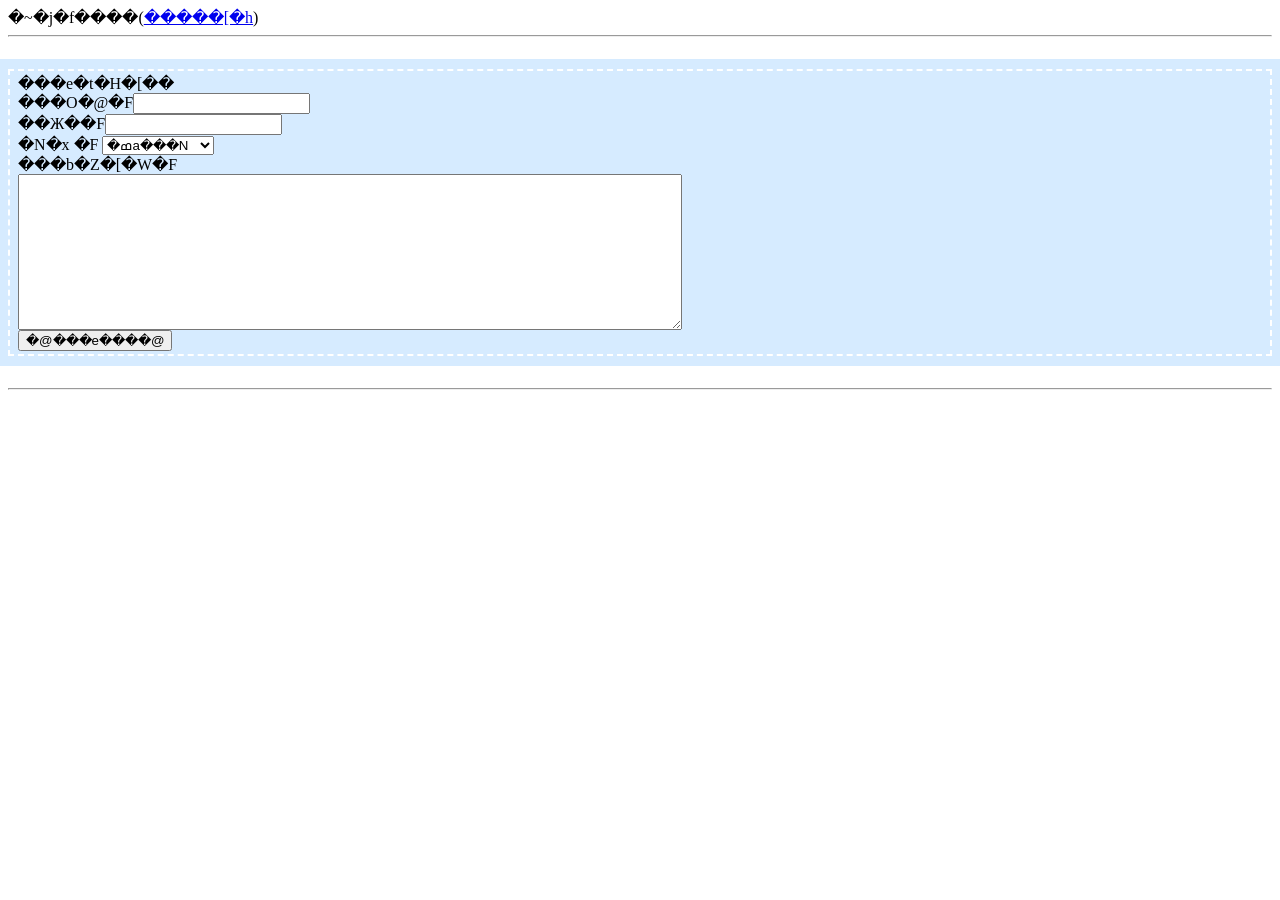
==== htmlfile/test.html @ bef6cf66 "投稿フォームです" ====
<html>
<head>
<title>�~�j�f����</title>
</head>
<link rel="stylesheet" href="test.css">
<body>
�~�j�f����(<a href="bbs.php">�����[�h</a>)<hr>
<form method="post" action="bbs.php">
<input type="hidden" name="mode" value="write">
<div class="box14">
    <p>
���e�t�H�[��<br>
���O�@�F<input type="text" name="name" size="20"><br>
��Ж��F<input type="text" name="name" size="20"><br>
<form>                
        �N�x  �F  <select name="�N�x">
        <option value="1">����20�N</option>
        <option value="2">����21�N</option>
        <option value="3">����23�N</option>
        <option value="4">����24�N</option>
        <option value="5">����25�N</option>
        <option value="6">����26�N</option>
        <option value="7">����27�N</option>
        <option value="8">����28�N</option>
        <option value="9">����29�N</option>
        <option value="10">����30�N</option>
        <option value="11">����31�N</option>
        <option value="12" selected>�ߘa���N</option>
        </select>
    </form>
���b�Z�[�W�F<br>
<textarea name="message" rows="10" cols="80"></textarea><br>
<input type="submit" value="�@���e����@">
</form>
</p>
</div>
<hr>
</body>
</html>
---- htmlfile/test.css ----
.box17{
    margin:2em 0;
    position: relative;
    padding: 0.5em 1.5em;
    border-top: solid 2px black;
    border-bottom: solid 2px black;
}
.box17:before, .box17:after{
    content: '';
    position: absolute;
    top: -10px;
    width: 2px;
    height: -webkit-calc(100% + 20px);
    height: calc(100% + 20px);
    background-color: black;
}
.box17:before {left: 10px;}
.box17:after {right: 10px;}
.box17 p {
    margin: 0; 
    padding: 0;
}
.box14{
    padding: 0.2em 0.5em;
    margin: 2em 0;
    background: #d6ebff;
    box-shadow: 0px 0px 0px 10px #d6ebff;
    border: dashed 2px white;
}
.box14 p {
    margin: 0; 
    padding: 0;
}
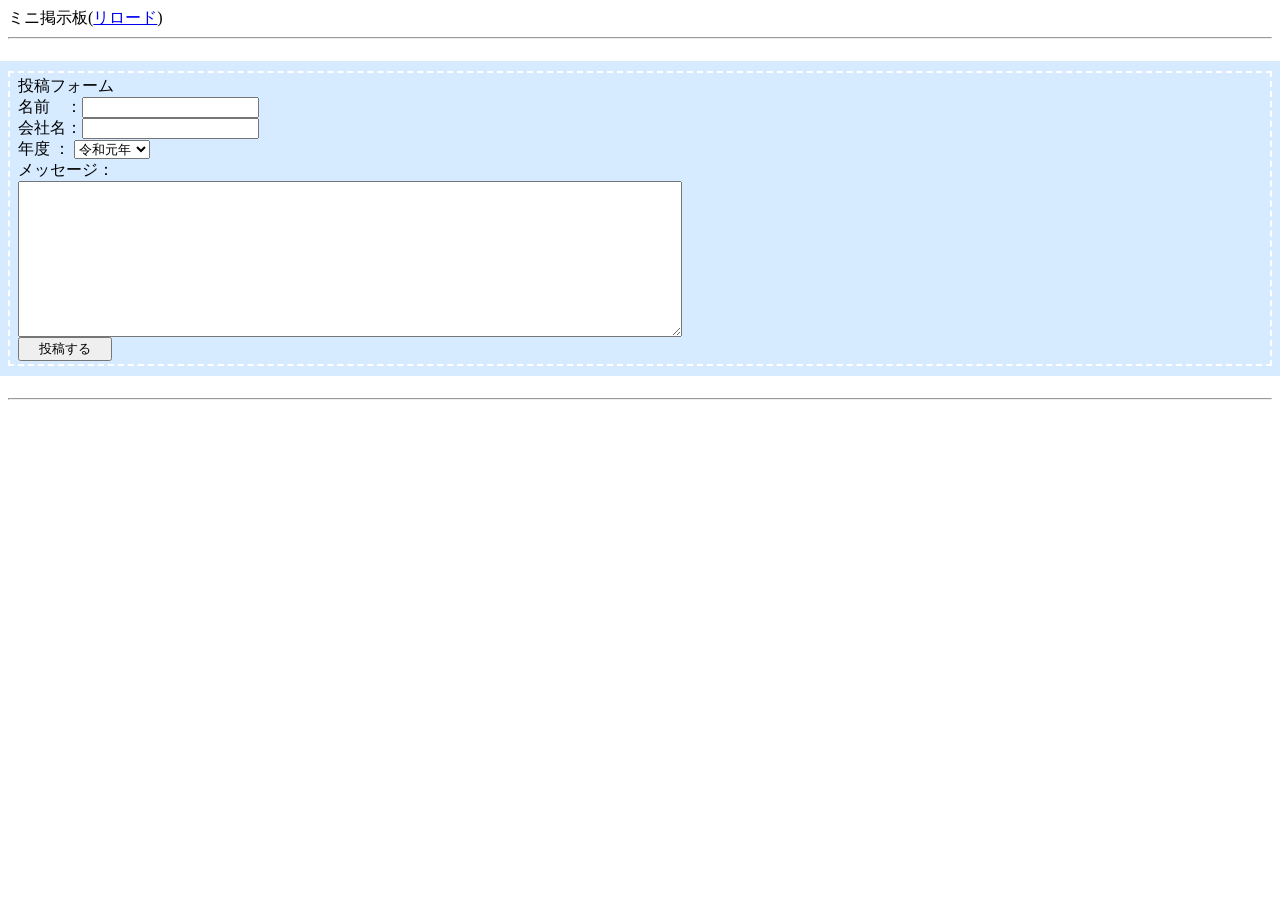
==== commit 1d7852f2: "utf-8変更版です" ====
--- a/htmlfile/test.html
+++ b/htmlfile/test.html
@@ -1,36 +1,37 @@
 <html>
 <head>
-<title>�~�j�f����</title>
+    <meta charset="utf-8">
+<title>ミニ掲示板</title>
 </head>
 <link rel="stylesheet" href="test.css">
 <body>
-�~�j�f����(<a href="bbs.php">�����[�h</a>)<hr>
+ミニ掲示板(<a href="bbs.php">リロード</a>)<hr>
 <form method="post" action="bbs.php">
 <input type="hidden" name="mode" value="write">
 <div class="box14">
     <p>
-���e�t�H�[��<br>
-���O�@�F<input type="text" name="name" size="20"><br>
-��Ж��F<input type="text" name="name" size="20"><br>
+投稿フォーム<br>
+名前　：<input type="text" name="name" size="20"><br>
+会社名：<input type="text" name="name" size="20"><br>
 <form>                
-        �N�x  �F  <select name="�N�x">
-        <option value="1">����20�N</option>
-        <option value="2">����21�N</option>
-        <option value="3">����23�N</option>
-        <option value="4">����24�N</option>
-        <option value="5">����25�N</option>
-        <option value="6">����26�N</option>
-        <option value="7">����27�N</option>
-        <option value="8">����28�N</option>
-        <option value="9">����29�N</option>
-        <option value="10">����30�N</option>
-        <option value="11">����31�N</option>
-        <option value="12" selected>�ߘa���N</option>
+        年度  ：  <select name="年度">
+        <option value="1">平成20年</option>
+        <option value="2">平成21年</option>
+        <option value="3">平成23年</option>
+        <option value="4">平成24年</option>
+        <option value="5">平成25年</option>
+        <option value="6">平成26年</option>
+        <option value="7">平成27年</option>
+        <option value="8">平成28年</option>
+        <option value="9">平成29年</option>
+        <option value="10">平成30年</option>
+        <option value="11">平成31年</option>
+        <option value="12" selected>令和元年</option>
         </select>
     </form>
-���b�Z�[�W�F<br>
+メッセージ：<br>
 <textarea name="message" rows="10" cols="80"></textarea><br>
-<input type="submit" value="�@���e����@">
+<input type="submit" value="　投稿する　">
 </form>
 </p>
 </div>
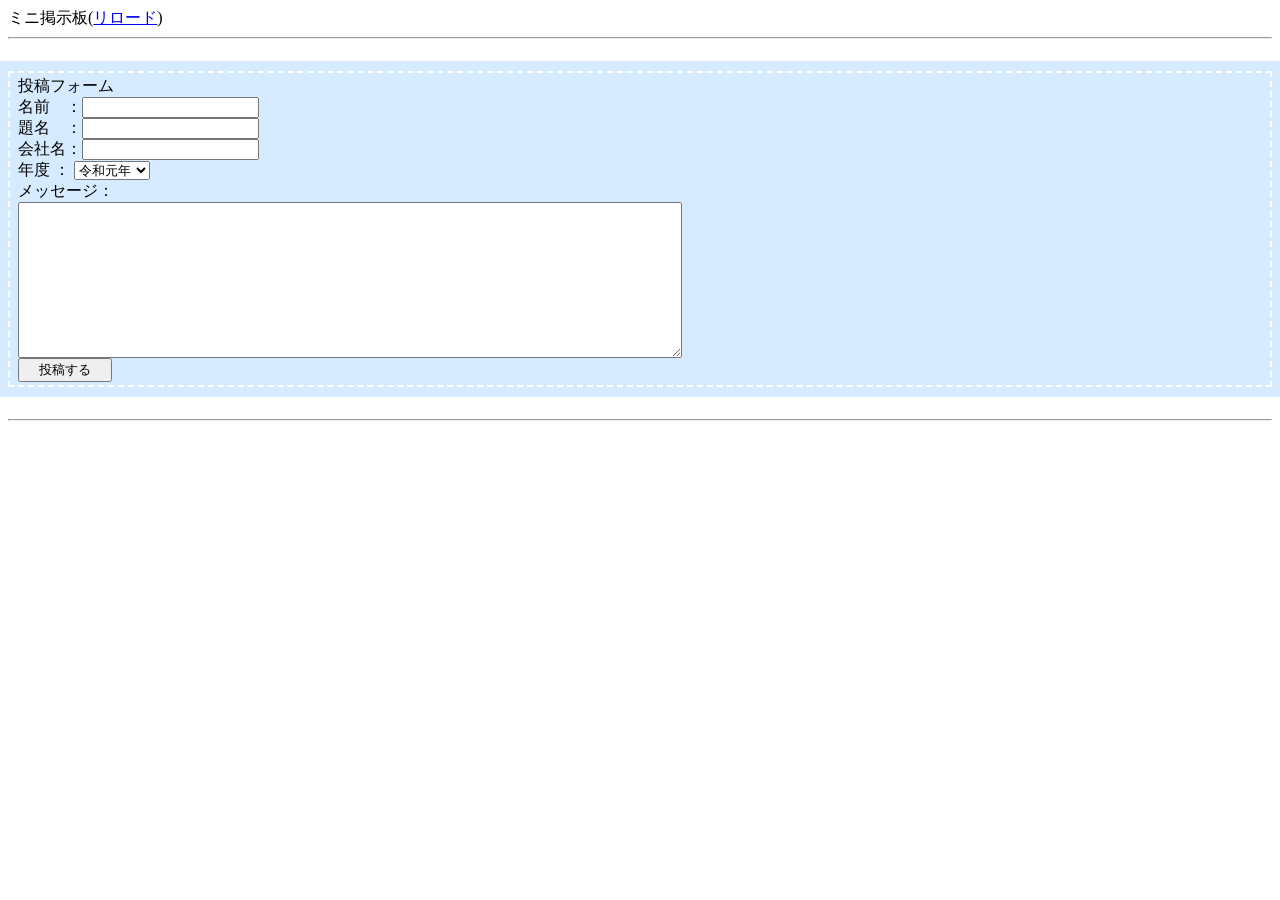
==== commit b1e44bea: "タイトル追加版です" ====
--- a/htmlfile/test.html
+++ b/htmlfile/test.html
@@ -12,6 +12,7 @@
     <p>
 投稿フォーム<br>
 名前　：<input type="text" name="name" size="20"><br>
+題名　：<input type="text" name="name" size="20"><br>
 会社名：<input type="text" name="name" size="20"><br>
 <form>                
         年度  ：  <select name="年度">
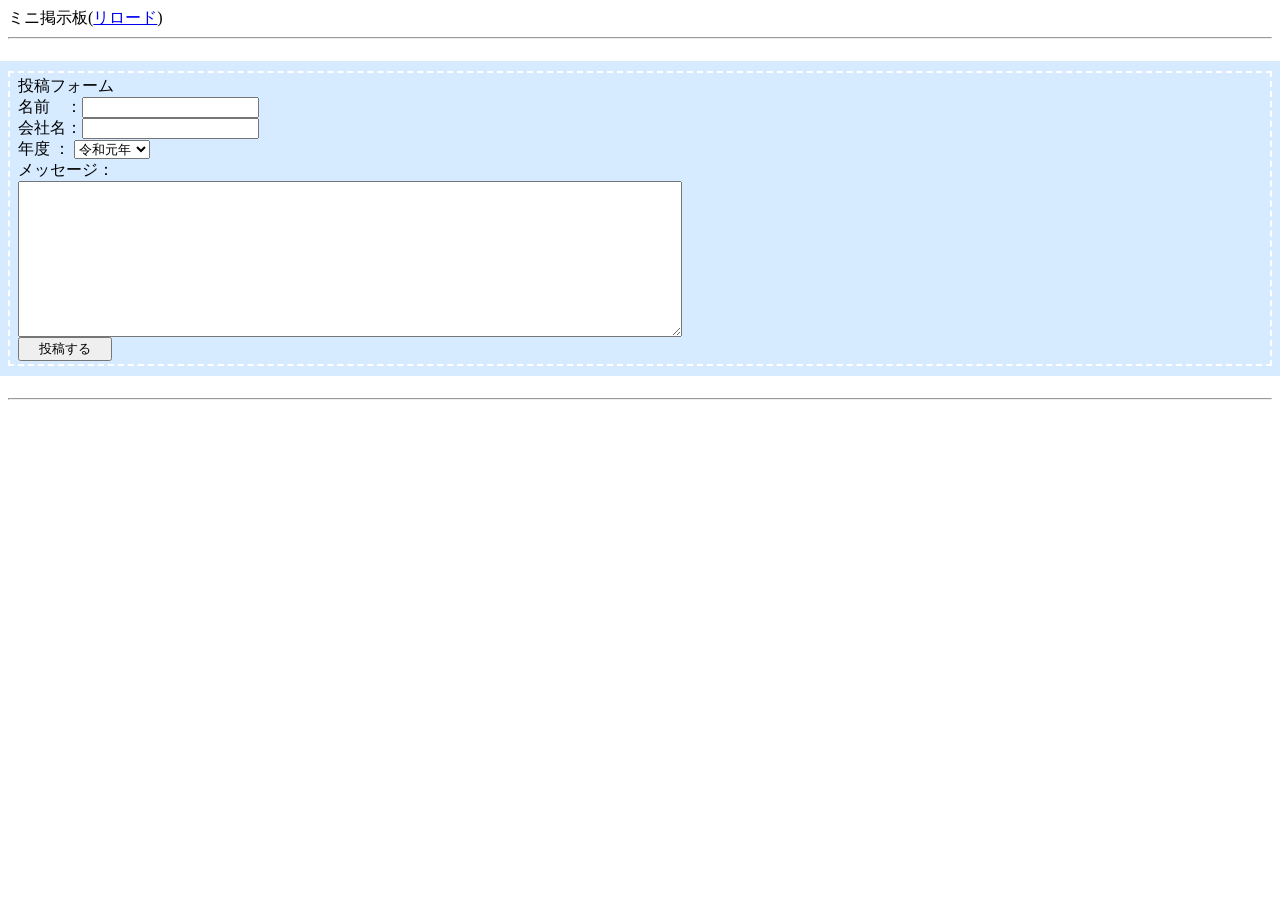
==== commit 8f4b18bc: "Revert "タイトル追加版です" This reverts commit b1e44bea9fc37d25a913d6d4019175223a22aebd." ====
--- a/htmlfile/test.html
+++ b/htmlfile/test.html
@@ -12,7 +12,6 @@
     <p>
 投稿フォーム<br>
 名前　：<input type="text" name="name" size="20"><br>
-題名　：<input type="text" name="name" size="20"><br>
 会社名：<input type="text" name="name" size="20"><br>
 <form>                
         年度  ：  <select name="年度">
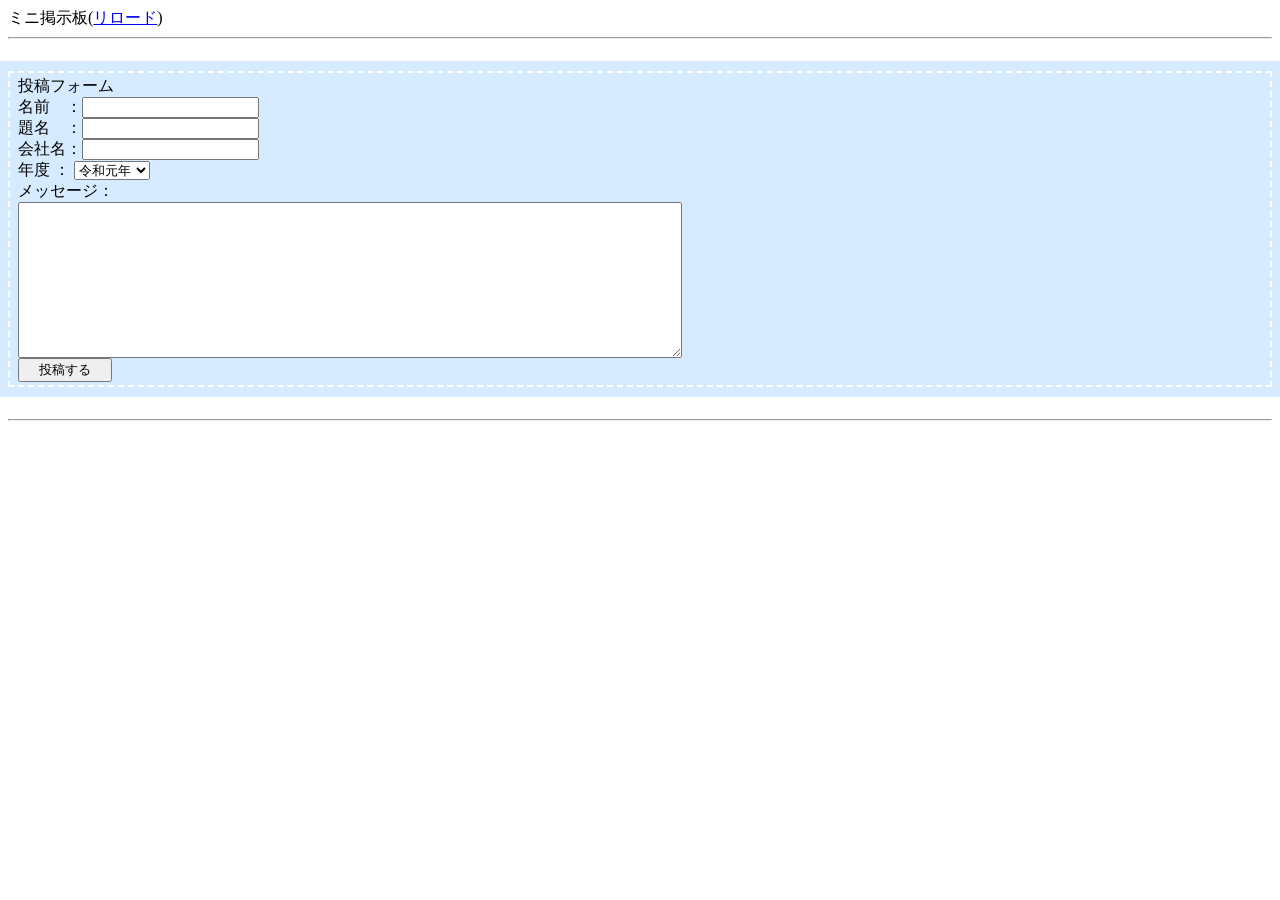
==== commit 986e88f8: "Revert "Revert "タイトル追加版です"" This reverts commit 8f4b18bcaf36f49af043d1be3d8680c67c3927eb." ====
--- a/htmlfile/test.html
+++ b/htmlfile/test.html
@@ -12,6 +12,7 @@
     <p>
 投稿フォーム<br>
 名前　：<input type="text" name="name" size="20"><br>
+題名　：<input type="text" name="name" size="20"><br>
 会社名：<input type="text" name="name" size="20"><br>
 <form>                
         年度  ：  <select name="年度">
